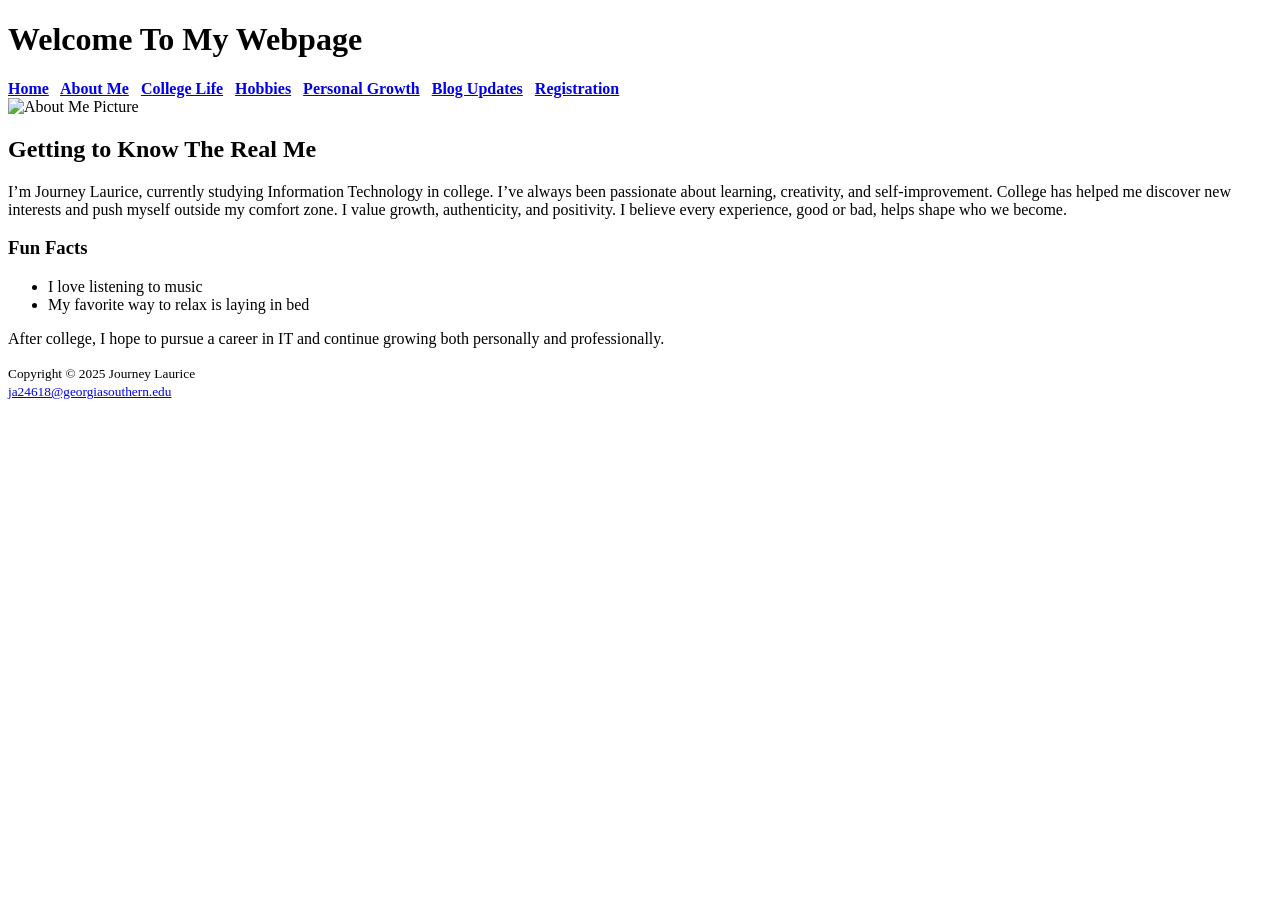
==== about.html @ 2b573dc9 "Initial commit 2" ====
<!DOCTYPE html>
<html lang="en">
<head>
    <title>Journey Laurice</title>
    <meta charset="utf-8">
    <link rel="stylesheet" href="style.css">
    <link rel="icon" href="pinklogo.webp" type="image/webp">
</head>

<body>

<div id="cover">

<header>
    <h1>Welcome To My Webpage</h1>
</header>

<nav>
    <b>
        <a href="index.html">Home</a> &nbsp;
        <a href="about.html">About Me</a> &nbsp;
        <a href="college.html">College Life</a> &nbsp;
        <a href="hobbies.html">Hobbies</a> &nbsp;
        <a href="growth.html">Personal Growth</a> &nbsp;
        <a href="blog.html">Blog Updates</a> &nbsp;
        <a href="registration.html">Registration</a> &nbsp;
    </b>
</nav>

<div id="about-container">

    <img src="Screenshot 2026-02-13 at 4.35.00 PM.jpeg" alt="About Me Picture" class="about-pic">

    <div class="about-text">

        <h2>Getting to Know The Real Me</h2>

        <p>
            I’m Journey Laurice, currently studying Information Technology in college.
            I’ve always been passionate about learning, creativity, and self-improvement.
            College has helped me discover new interests and push myself outside my comfort zone.
            I value growth, authenticity, and positivity. I believe every experience, good or bad,
            helps shape who we become.
        </p>

        <h3>Fun Facts</h3>
        <ul>
            <li>I love listening to music</li>
            <li>My favorite way to relax is laying in bed</li>
        </ul>

        <p>
            After college, I hope to pursue a career in IT and continue growing both personally and professionally.
        </p>

    </div>

</div>

<footer>
    <small>
        Copyright &copy; 2025 Journey Laurice <br>
        <a href="mailto:ja24618@georgiasouthern.edu">
            ja24618@georgiasouthern.edu
        </a>
    </small>
</footer>

</div>

</body>
</html>
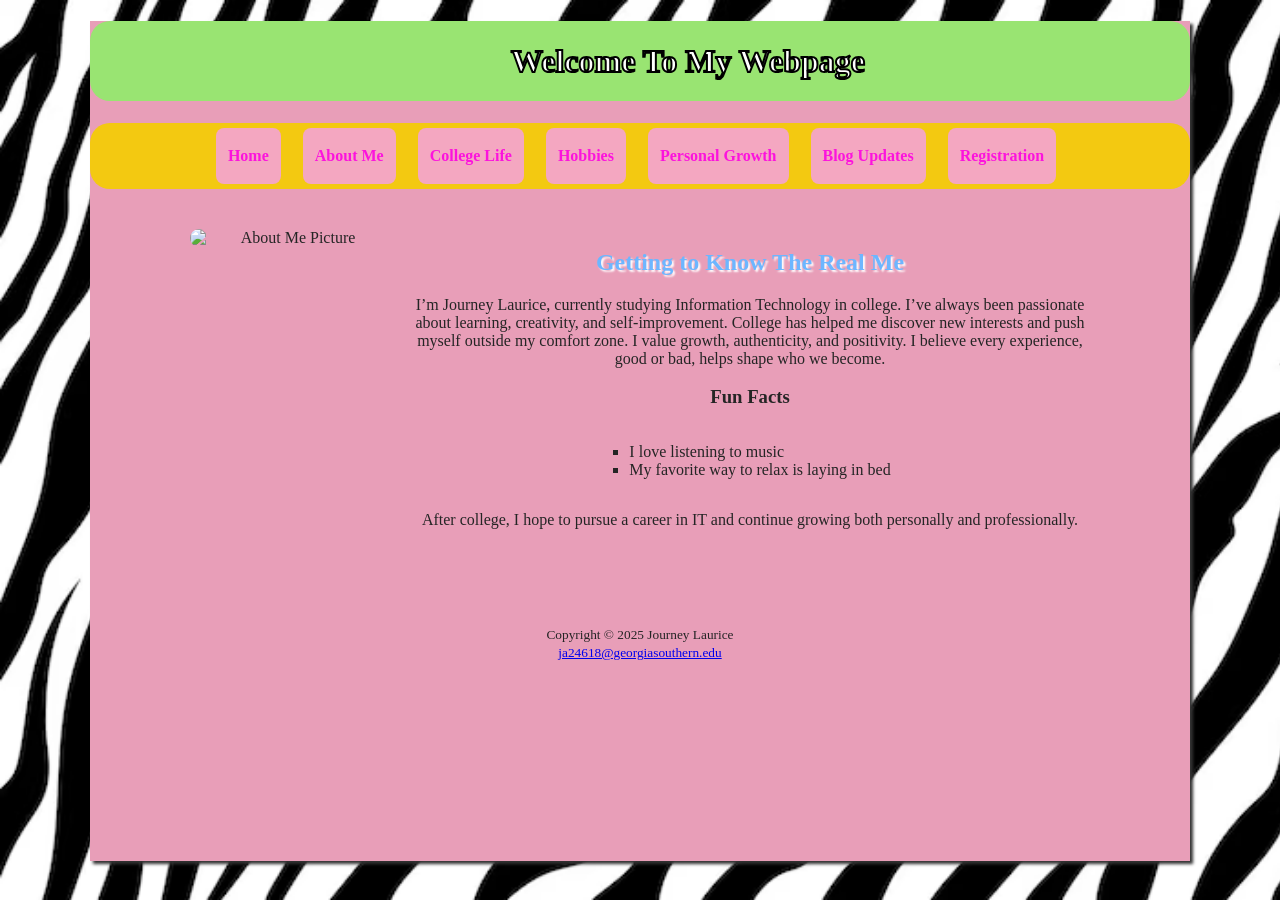
==== commit 393c6868: "about.html" ====
--- a/about.html
+++ b/about.html
@@ -29,7 +29,7 @@
 
 <div id="about-container">
 
-    <img src="Screenshot 2026-02-13 at 4.35.00 PM.jpeg" alt="About Me Picture" class="about-pic">
+    <img src="image.jpeg" alt="About Me Picture" class="about-pic">
 
     <div class="about-text">
 
@@ -69,4 +69,4 @@
 </div>
 
 </body>
-</html>+</html>
--- a/style.css
+++ b/style.css
@@ -0,0 +1,237 @@
+body {background-color: #feb5da; 
+    color:#252525; background-image: linear-gradient(to bottom,#fff,#feb5da);background-repeat:no-repeat;}
+
+
+#cover {
+    width:95%;
+    min-height:800px; 
+    background-color:#E89EB8;
+    box-shadow: 3px 3px 3px #333;
+    max-width: 1100px;
+    margin: 0 auto;
+    text-align: center;
+    padding-bottom: 40px;
+}
+
+
+.intro-text {
+    text-align: center;
+}
+
+
+body {
+    background-image: url("Zebra.avif");
+    background-size: cover;
+    background-repeat: no-repeat;
+    background-attachment: fixed;
+}
+
+
+
+
+header{ background-color:#99e472;
+        color: #fff;
+background-repeat:no-repeat; background-size:contain;
+line-height:500%;
+text-indent: 6em;
+border-radius:20px 20px;
+text-align:center;}
+
+nav{background-color:#f3c911; line-height:2.5em;
+font-weight:bold;
+border-radius:20px 20px;
+text-align:center;
+font-weight:bolder;}
+
+ul{list-style: square;}
+
+footer {
+    text-align: center;
+    margin-top: 40px;
+    padding: 20px;
+}
+
+
+h1 {
+    color: white;
+    -webkit-text-stroke: 2px black;
+}
+
+
+h2{ color: #6db6ff; text-shadow:2px 2px 2px #fff;}
+
+dt{color:#311545;}
+
+
+#homeimg {
+    display: flex;
+    justify-content: center; 
+    margin-top: 10px;         
+}
+
+#homeimg img {
+    width: 200px;
+}
+
+#hobbyimg{background-image:url(hobbies.layout.JPG);
+    height:auto;
+    margin:0 auto;
+    max-width:100%;
+    background-repeat:no-repeat;
+    background-size:60%;
+    background-position:right;}
+
+    #growthimg{background-image:url(personalgrowth.jpg);
+    height:auto;
+    max-width:100%;
+    background-repeat:no-repeat;
+    background-size:60%;
+    background-position:center;}
+
+  #collegeimg {
+    text-align: center;
+    margin: 20px 0;
+}
+
+.college-pic {
+    width: 250px;
+    border-radius: 10px;
+}
+
+ul {
+    display: inline-block;
+    text-align: left;
+}
+
+.blog-pic {
+    width: 320px;
+    border-radius: 12px;
+    box-shadow: 0 4px 12px rgba(0,0,0,0.25);
+    display: block;
+    margin: 20px auto;
+}
+
+
+  #about-container {
+    display: flex;
+    align-items: flex-start;
+    gap: 20px;
+    max-width: 900px;
+    margin: 20px auto;
+    padding: 20px;
+}
+
+.about-pic {
+    width: 200px;
+    height: auto;
+    border-radius: 10px;
+}
+
+.about-text {
+    flex: 1;
+}
+
+ul {
+    padding-left: 20px;
+}
+#media {
+    display: flex;
+    justify-content: center;
+    align-items: center;
+    gap: 20px;
+    margin-top: 20px;
+}
+
+.card {
+    background: #fff;
+    border: 2px solid #f4a7c1;  
+    border-radius: 15px;
+    padding: 10px;
+    box-shadow: 0 4px 10px rgba(0,0,0,0.15);
+    text-align: center;
+}
+
+
+.card img {
+    width: 200px;
+    border-radius: 10px;
+}
+
+.card iframe {
+    border-radius: 10px;
+}
+
+
+.growth-pic {
+    width: 180px;
+    border-radius: 10px;
+    box-shadow: 0 4px 10px rgba(0,0,0,0.2);
+    display: block;
+    margin: 20px auto;
+}
+
+
+
+table{
+border: 2px solid #6633ff;border-collapse:collapse;
+    margin: 20px auto;
+}
+
+td,th{border: 2px solid #79e96a;
+   padding: 0.5em;
+   text-align: center;}
+
+tr:nth-of-type(odd){
+   background-color: #f56932;
+}
+
+th{background-color: #eaf551;}
+
+caption{ font-weight: bolder; text-align: center; color: #6633ff;font-family: Georgia, 'Times New Roman', Times, serif;}
+
+nav a {
+    display: inline-block;
+    padding: 8px 12px;
+    margin: 5px;
+    background: #f4a7c1;
+    border-radius: 8px;
+    color: white;
+    text-decoration: none;
+    transition: 0.3s;
+}
+nav a:link{color: #fc13dd;}
+nav a:hover{color: #0aaffc;transform: scale(1.2);background:#A627F5;transition: 0.3s;}
+
+
+
+
+form {
+    max-width: 400px;
+    margin: 0 auto;
+}
+
+input, textarea {
+    display: block;
+    width: 100%;
+    margin-bottom: 10px;
+}
+input[type="submit"]{grid-column:2/3;width:10em;}
+
+table tr {
+    transition: transform 0.2s ease, box-shadow 0.2s ease;
+}
+
+table tr:hover {
+    transform: scale(1.02);
+    box-shadow: 0 4px 12px rgba(0,0,0,0.2);
+}
+
+.main-section {
+  background-color: pink;
+  height: auto;
+  padding-bottom: 40px;
+}
+
+
+.name{color:#42f9f9; font-weight:bolder;}
+
